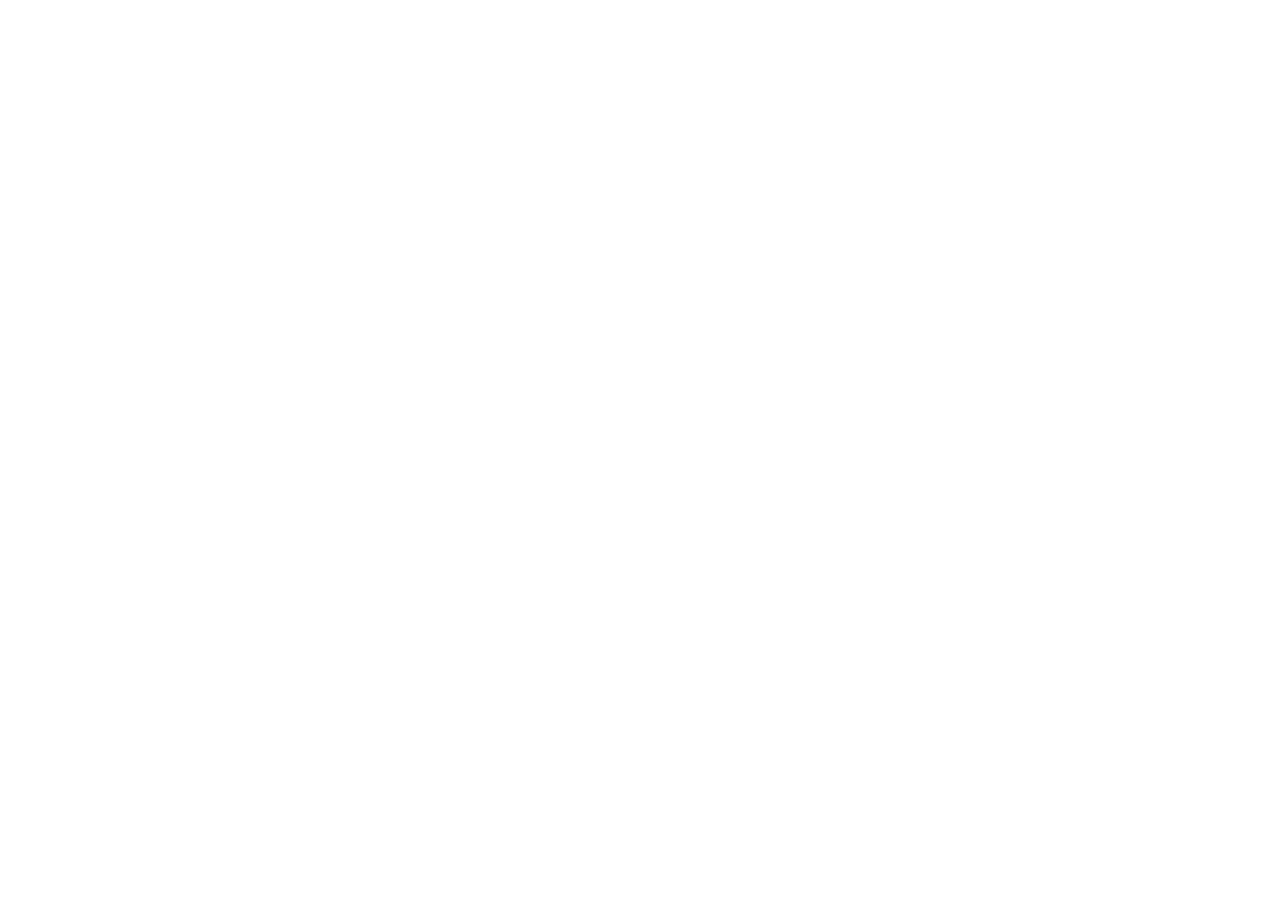
==== index.html @ fd7b7f1a "first commit" ====
<!DOCTYPE html>
<html lang="en">
  <head>
    <meta charset="UTF-8" />
    <meta name="viewport" content="width=device-width, initial-scale=1.0" />
    <title>Document</title>
  </head>
  <body></body>
</html>
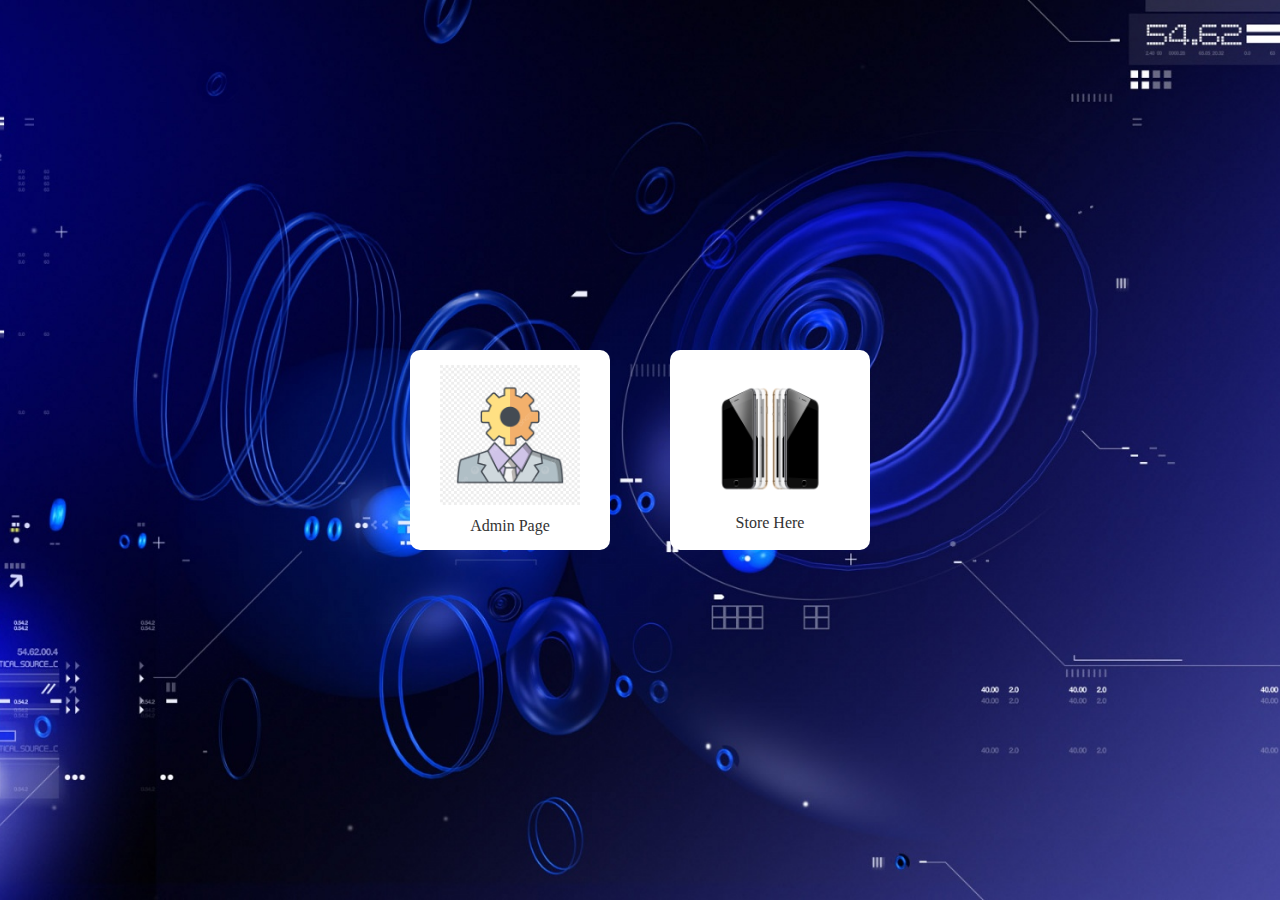
==== commit f0d8af02: "02/07" ====
--- a/index.html
+++ b/index.html
@@ -3,7 +3,28 @@
   <head>
     <meta charset="UTF-8" />
     <meta name="viewport" content="width=device-width, initial-scale=1.0" />
-    <title>Document</title>
+    <title>Shop - buôn bán</title>
+    <link rel="stylesheet" href="./assets/css/reset.css" />
+    <link rel="stylesheet" href="./assets/css/home.css" />
   </head>
-  <body></body>
+  <body>
+    <div
+      class="home-page-wrapper"
+      style="background-image: url('./assets/img/homebg.jpg')"
+    >
+      <a href="./admin/views/admin.html">
+        <div class="left-content-home hover-border-11">
+          <img src="./assets/img/adminuser.jpg" alt="" />
+          <span></span>
+          <span>Admin Page</span>
+        </div>
+      </a>
+      <a href="./customer/views/store.html">
+        <div class="right-content-home hover-border-11">
+          <img src="./assets/img/store.png" alt="" />
+          <span>Store Here</span>
+        </div>
+      </a>
+    </div>
+  </body>
 </html>
--- a/assets/css/home.css
+++ b/assets/css/home.css
@@ -0,0 +1,44 @@
+.home-page-wrapper {
+  background-position: center;
+  background-repeat: no-repeat;
+  background-size: cover;
+  width: 100%;
+  height: 100vh;
+  display: flex;
+  justify-content: center;
+  align-items: center;
+  gap: 60px;
+  color: #333;
+}
+@media (max-width: 575.98px) {
+  .home-page-wrapper {
+    flex-direction: column;
+  }
+  .home-page-wrapper div {
+    width: 300px;
+    height: 300px;
+  }
+}
+.home-page-wrapper a {
+  text-decoration: none;
+  color: currentColor;
+}
+.home-page-wrapper a div {
+  width: 200px;
+  height: 200px;
+  background-color: #fff;
+  display: flex;
+  justify-content: center;
+  align-items: center;
+  flex-direction: column;
+  gap: 6px;
+  border-radius: 10px;
+  cursor: pointer;
+}
+.home-page-wrapper a div img {
+  width: 70%;
+  height: 70%;
+}
+.home-page-wrapper a div:hover span {
+  color: #ee4d2d;
+}/*# sourceMappingURL=home.css.map */